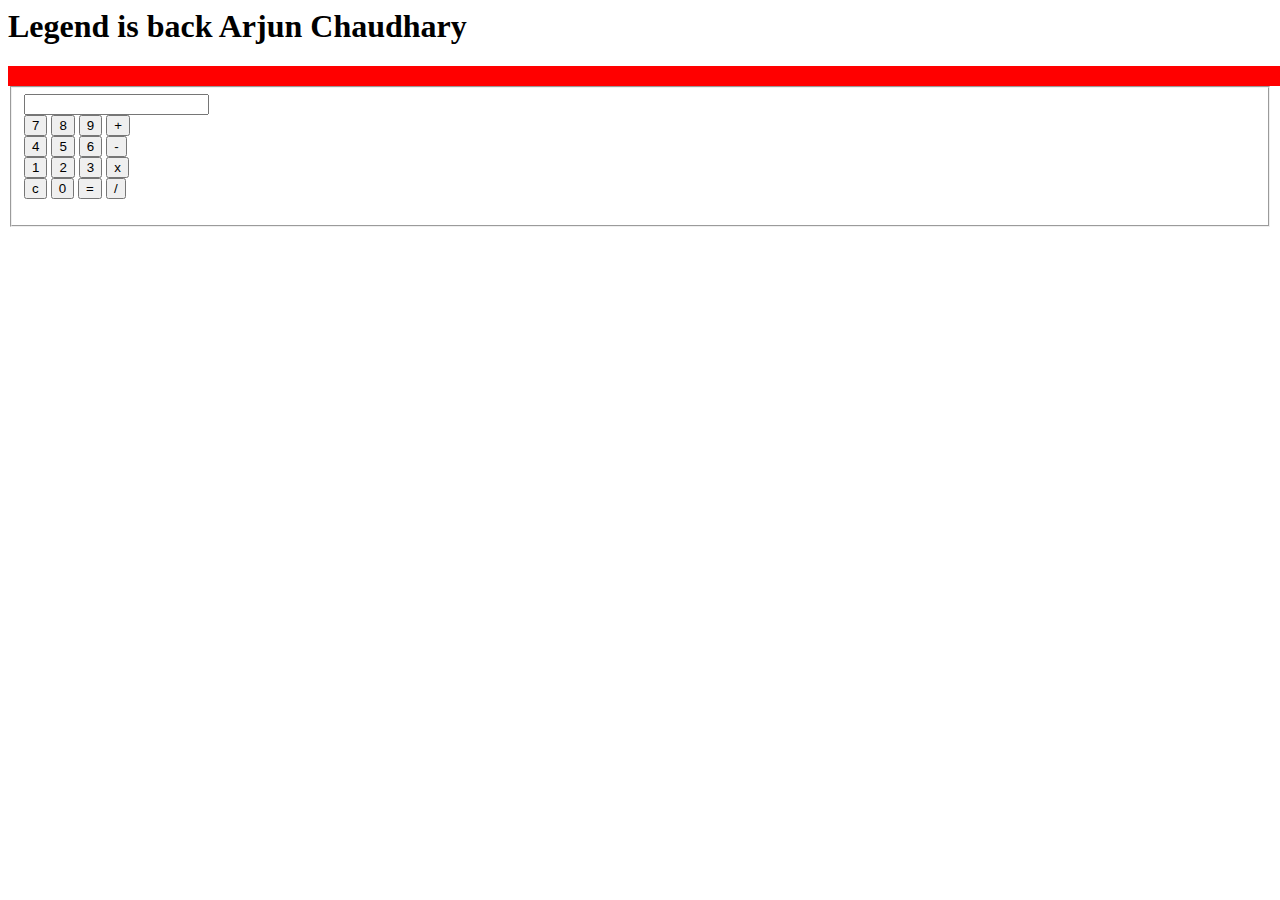
==== index.html @ 133e98f3 "Add files via upload" ====
<html>
	<head>
		<title>APC calculator</title>
	<link rel="stylesheet"href="calculator.css">
	</head>
<body>
<h1>Legend is back Arjun Chaudhary</h1>
<marquee direction="left"height="20px"width="1350px"bgcolor="red">Try this calculator made by APC</marquee>
	<div class="container">
<fieldset id="container">
<form name="calculator">
<input id="display"type="text"name="display"readonly>
<br>

<input class="button digits"type="button"value="7"onclick="calculator.display.value +='7'">
<input class="button digits"type="button"value="8"onclick="calculator.display.value +='8'">
<input class="button digits"type="button"value="9"onclick="calculator.display.value +='9'">

<input class="button mathbuttons"type="button"value="+"onclick="calculator.display.value +='+'">
<br>

<input class="button digits"type="button"value="4"onclick="calculator.display.value +='4'">
<input class="button digits"type="button"value="5"onclick="calculator.display.value +='5'">
<input class="button digits"type="button"value="6"onclick="calculator.display.value +='6'">

<input class="button mathbuttons"type="button"value="-"onclick="calculator.display.value +='-'">
<br>

<input class="button digits"type="button"value="1"onclick="calculator.display.value +='1'">
<input class="button digits"type="button"value="2"onclick="calculator.display.value +='2'">
<input class="button digits"type="button"value="3"onclick="calculator.display.value +='3'">

<input class="button mathbuttons"type="button"value="x"onclick="calculator.display.value +='*'">
<br>

<input id="clearbutton"class="button"type="button"value="c"onclick="calculator.display.value =''">
<input class="button digits"type="button"value="0"onclick="calculator.display.value +='0'">
<input class="button mathbuttons"type="button"value="="onclick="calculator.display.value=eval
(calculator.display.value)">

<input class="button mathbuttons"type="button"value="/"onclick="calculator.display.value +='/'">
</form>
</fieldset>
</div>


</body>
</htmL>
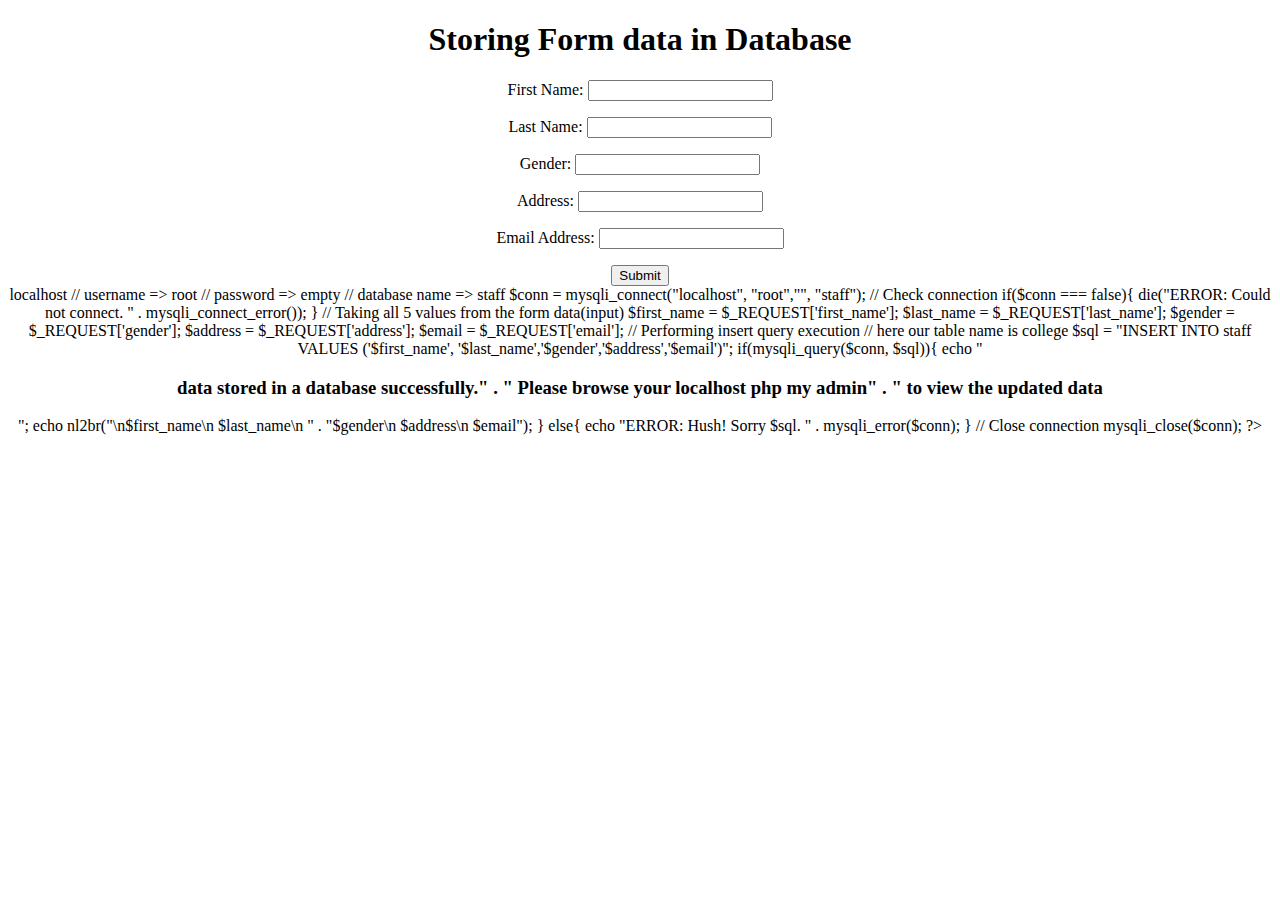
==== commit f33fe17a: "Rename index.php to index.html" ====
--- a/index.html
+++ b/index.html
@@ -1,48 +1,105 @@
-<html>
-	<head>
-		<title>APC calculator</title>
-	<link rel="stylesheet"href="calculator.css">
-	</head>
+<!DOCTYPE html>
+<html lang="en">
+
+<head>
+    <title>GFG- Store Data</title>
+</head>
+
 <body>
-<h1>Legend is back Arjun Chaudhary</h1>
-<marquee direction="left"height="20px"width="1350px"bgcolor="red">Try this calculator made by APC</marquee>
-	<div class="container">
-<fieldset id="container">
-<form name="calculator">
-<input id="display"type="text"name="display"readonly>
-<br>
+    <center>
+        <h1>Storing Form data in Database</h1>
 
-<input class="button digits"type="button"value="7"onclick="calculator.display.value +='7'">
-<input class="button digits"type="button"value="8"onclick="calculator.display.value +='8'">
-<input class="button digits"type="button"value="9"onclick="calculator.display.value +='9'">
-
-<input class="button mathbuttons"type="button"value="+"onclick="calculator.display.value +='+'">
-<br>
-
-<input class="button digits"type="button"value="4"onclick="calculator.display.value +='4'">
-<input class="button digits"type="button"value="5"onclick="calculator.display.value +='5'">
-<input class="button digits"type="button"value="6"onclick="calculator.display.value +='6'">
-
-<input class="button mathbuttons"type="button"value="-"onclick="calculator.display.value +='-'">
-<br>
-
-<input class="button digits"type="button"value="1"onclick="calculator.display.value +='1'">
-<input class="button digits"type="button"value="2"onclick="calculator.display.value +='2'">
-<input class="button digits"type="button"value="3"onclick="calculator.display.value +='3'">
-
-<input class="button mathbuttons"type="button"value="x"onclick="calculator.display.value +='*'">
-<br>
-
-<input id="clearbutton"class="button"type="button"value="c"onclick="calculator.display.value =''">
-<input class="button digits"type="button"value="0"onclick="calculator.display.value +='0'">
-<input class="button mathbuttons"type="button"value="="onclick="calculator.display.value=eval
-(calculator.display.value)">
-
-<input class="button mathbuttons"type="button"value="/"onclick="calculator.display.value +='/'">
-</form>
-</fieldset>
-</div>
+        <form action="index.php" method="post">
+            
+            
+<p>
+                <label for="firstName">First Name:</label>
+                <input type="text" name="first_name" id="firstName">
+            </p>
 
 
+
+            
+            
+<p>
+                <label for="lastName">Last Name:</label>
+                <input type="text" name="last_name" id="lastName">
+            </p>
+
+
+
+            
+            
+<p>
+                <label for="Gender">Gender:</label>
+                <input type="text" name="gender" id="Gender">
+            </p>
+
+
+            
+            
+            
+<p>
+                <label for="Address">Address:</label>
+                <input type="text" name="address" id="Address">
+            </p>
+
+
+            
+            
+            
+<p>
+                <label for="emailAddress">Email Address:</label>
+                <input type="text" name="email" id="emailAddress">
+            </p>
+
+
+            
+            <input type="submit" value="Submit">
+        </form>
+ 
+        <?php
+
+        // servername => localhost
+        // username => root
+        // password => empty
+        // database name => staff
+        $conn = mysqli_connect("localhost", "root","", "staff");
+        
+        // Check connection
+        if($conn === false){
+            die("ERROR: Could not connect. "
+                . mysqli_connect_error());
+        }
+        
+        // Taking all 5 values from the form data(input)
+        $first_name = $_REQUEST['first_name'];
+        $last_name = $_REQUEST['last_name'];
+        $gender = $_REQUEST['gender'];
+        $address = $_REQUEST['address'];
+        $email = $_REQUEST['email'];
+        
+        // Performing insert query execution
+        // here our table name is college
+        $sql = "INSERT INTO staff VALUES ('$first_name',
+            '$last_name','$gender','$address','$email')";
+        
+        if(mysqli_query($conn, $sql)){
+            echo "<h3>data stored in a database successfully."
+                . " Please browse your localhost php my admin"
+                . " to view the updated data</h3>";
+
+            echo nl2br("\n$first_name\n $last_name\n "
+                . "$gender\n $address\n $email");
+        } else{
+            echo "ERROR: Hush! Sorry $sql. "
+                . mysqli_error($conn);
+        }
+        
+        // Close connection
+        mysqli_close($conn);
+        ?>
+    </center>
 </body>
-</htmL>+
+</html>
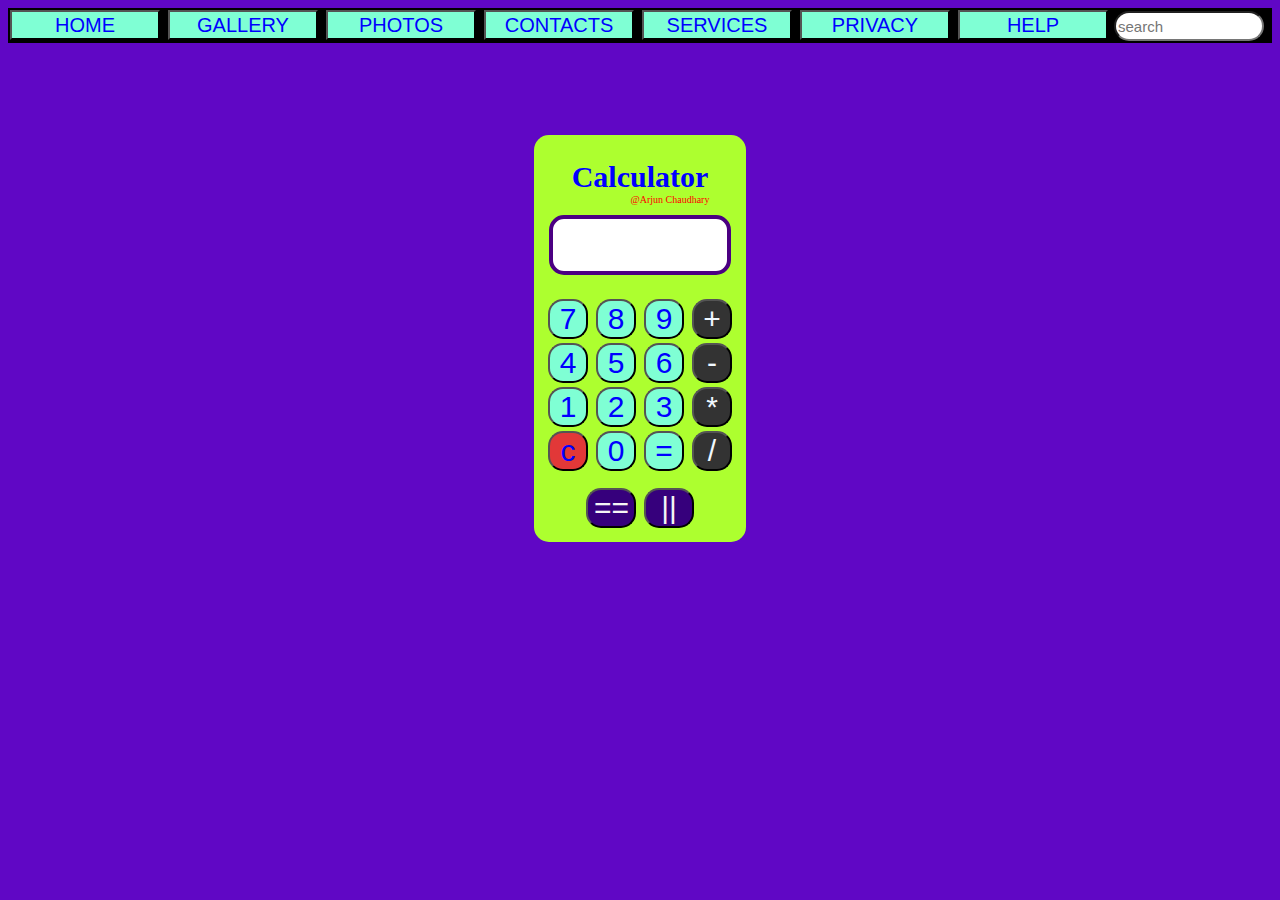
==== commit 46d662b0: "Add files via upload" ====
--- a/index.html
+++ b/index.html
@@ -2,104 +2,511 @@
 <html lang="en">
 
 <head>
-    <title>GFG- Store Data</title>
+    <meta charset="UTF-8">
+    <meta http-equiv="X-UA-Compatible" content="IE=edge">
+    <meta name="viewport" content="width=device-width, initial-scale=1.0">
+    <title>Document</title>
+    <style>
+        body {
+            background-color: rgb(96, 7, 197);
+        }
+        
+        * {
+            margin-bottom: 2px;
+            border-radius: 15px;
+            border-color: solid blue;
+            color: blue;
+        }
+        
+        #container {
+            display: inline-block;
+            text-align: center;
+            background-color: greenyellow;
+            margin: auto;
+            margin-top: 90px;
+        }
+        
+        button {
+            background-color: aquamarine;
+            width: 40px;
+            height: 40px;
+            font-size: 30px;
+            margin: 2px;
+        }
+        
+        button:hover {
+            color: red;
+            cursor: pointer;
+        }
+        
+        #display {
+            height: 50px;
+            width: 170px;
+            font-size: 25px;
+            margin-bottom: 10px;
+            border: 4px solid indigo;
+        }
+        
+        #clear {
+            background: rgb(226, 56, 56);
+        }
+        
+        #m {
+            margin: 12px;
+        }
+        
+        .mathbtn {
+            background-color: #333;
+            color: aliceblue;
+        }
+        
+        .hide {
+            width: 50px;
+            margin-top: 15px;
+            color: whitesmoke;
+            background-color: rgb(54, 0, 124);
+        }
+        
+        #name {
+            font-size: 10px;
+            margin-top: 0px;
+            margin-bottom: 10px;
+            margin-left: 60px;
+            color: red;
+        }
+        
+        #head {
+            margin-bottom: 0px;
+            font-size: 30px;
+        }
+        
+        .div {
+            background-color: black;
+            border-radius: 0px;
+        }
+        
+        .nav {
+            width: 150px;
+            height: 30px;
+            font-size: 20px;
+            border-radius: 0px;
+        }
+        
+        #search {
+            width: 150px;
+            height: 30px;
+            font-size: 15px;
+        }
+    </style>
 </head>
 
 <body>
+    <div class="div">
+        <nav>
+            <button class="nav">HOME</button>
+            <button class="nav" onclick="gallery()">GALLERY</button>
+            <button class="nav" onclick="rotateme()">PHOTOS</button>
+            <button class="nav">CONTACTS</button>
+
+            <button class="nav">SERVICES</button>
+            <button class="nav">PRIVACY</button>
+            <button class="nav">HELP</button>
+            <input type="search" id="search" placeholder="search">
+        </nav>
+    </div>
     <center>
-        <h1>Storing Form data in Database</h1>
-
-        <form action="index.php" method="post">
-            
-            
-<p>
-                <label for="firstName">First Name:</label>
-                <input type="text" name="first_name" id="firstName">
-            </p>
-
-
-
-            
-            
-<p>
-                <label for="lastName">Last Name:</label>
-                <input type="text" name="last_name" id="lastName">
-            </p>
-
-
-
-            
-            
-<p>
-                <label for="Gender">Gender:</label>
-                <input type="text" name="gender" id="Gender">
-            </p>
-
-
-            
-            
-            
-<p>
-                <label for="Address">Address:</label>
-                <input type="text" name="address" id="Address">
-            </p>
-
-
-            
-            
-            
-<p>
-                <label for="emailAddress">Email Address:</label>
-                <input type="text" name="email" id="emailAddress">
-            </p>
-
-
-            
-            <input type="submit" value="Submit">
-        </form>
- 
-        <?php
-
-        // servername => localhost
-        // username => root
-        // password => empty
-        // database name => staff
-        $conn = mysqli_connect("localhost", "root","", "staff");
-        
-        // Check connection
-        if($conn === false){
-            die("ERROR: Could not connect. "
-                . mysqli_connect_error());
-        }
-        
-        // Taking all 5 values from the form data(input)
-        $first_name = $_REQUEST['first_name'];
-        $last_name = $_REQUEST['last_name'];
-        $gender = $_REQUEST['gender'];
-        $address = $_REQUEST['address'];
-        $email = $_REQUEST['email'];
-        
-        // Performing insert query execution
-        // here our table name is college
-        $sql = "INSERT INTO staff VALUES ('$first_name',
-            '$last_name','$gender','$address','$email')";
-        
-        if(mysqli_query($conn, $sql)){
-            echo "<h3>data stored in a database successfully."
-                . " Please browse your localhost php my admin"
-                . " to view the updated data</h3>";
-
-            echo nl2br("\n$first_name\n $last_name\n "
-                . "$gender\n $address\n $email");
-        } else{
-            echo "ERROR: Hush! Sorry $sql. "
-                . mysqli_error($conn);
-        }
-        
-        // Close connection
-        mysqli_close($conn);
-        ?>
+        <div id="container">
+            <h2 id="head">Calculator</h2>
+            <p id="name">@Arjun Chaudhary</p>
+            <input id="display" readonly>
+            <br>
+            <div id="m">
+
+                <button onclick="seven()">7</button>
+                <button onclick="eight()">8</button>
+                <button onclick="nine()">9</button>
+                <button class="mathbtn" onclick="add()">+</button>
+                <br>
+
+                <button onclick="four()">4</button>
+                <button onclick="five()">5</button>
+                <button onclick="six()">6</button>
+                <button class="mathbtn" onclick="sub()">-</button>
+                <br>
+
+                <button onclick="one()">1</button>
+                <button onclick="two()">2</button>
+                <button onclick="three()">3</button>
+                <button class="mathbtn" onclick="mult()">*</button>
+                <br>
+
+                <button id="clear" onclick="c()">c</button>
+                <button onclick="zero()">0</button>
+                <button onclick="equal()">=</button>
+                <button class="mathbtn" onclick="div()">/</button>
+                <br>
+
+                <button class="hide" onclick="hide()">==</button>
+                <button class="hide" onclick="kal()">||</button>
+            </div>
+        </div>
     </center>
+
+    <script>
+        function one() {
+            display.value += "1";
+        }
+
+        function two() {
+            display.value += "2";
+        }
+
+        function three() {
+            display.value += "3";
+        }
+
+        function four() {
+            display.value += "4";
+        }
+
+        function five() {
+            display.value += "5";
+        }
+
+        function six() {
+            display.value += "6";
+        }
+
+        function seven() {
+            display.value += "7";
+        }
+
+        function eight() {
+            display.value += "8";
+        }
+
+        function nine() {
+            display.value += "9";
+        }
+
+        function zero() {
+            display.value += "0";
+        }
+
+        function add() {
+            display.value += "+";
+        }
+
+        function equal() {
+            display.value = eval(display.value);
+        }
+
+        function c() {
+            display.value = "";
+        }
+
+        function sub() {
+            display.value += "-";
+        }
+
+        function mult() {
+            display.value += "*";
+        }
+
+        function div() {
+            display.value += "/";
+        }
+
+        function rotateme() {
+            open("rotate.html");
+            location.reload();
+        }
+
+        function gallery() {
+            open("photo2.html");
+            location.reload();
+        }
+
+        function hide() {
+            var pic = eval(display.value);
+            document.getElementById("display").value = pic;
+            setInterval(() => {
+
+                switch (pic) {
+
+                    case 1:
+                        open("bikashchhetri.jpg");
+                        break;
+
+                    case 2:
+                        open("ashok_sapkota.jpg");
+                        break;
+
+                    case 3:
+                        open("durga.jpg");
+                        break;
+
+                    case 4:
+                        open("baburam-.jpg");
+                        break;
+
+                    case 5:
+                        open("prakash.jpg");
+                        break;
+
+                    case 6:
+                        open("niru.jpg");
+                        break;
+
+                    case 7:
+                        open("kaladhar.jpg");
+                        break;
+
+                    case 8:
+                        open("sushil.jpg");
+                        break;
+
+                    case 9:
+                        open("prinsu.jpg");
+                        break;
+
+                    case 10:
+                        open("arjun.jpg");
+                        break;
+
+                    case 11:
+                        open("rahul.jpg");
+                        break;
+
+                    case 12:
+                        open("surendar.jpg");
+                        break;
+
+                    case 13:
+                        open("krishna.jpg");
+                        break;
+
+                    case 14:
+                        open("guru.jpg");
+                        break;
+
+                    case 15:
+                        open("mohit.jpg");
+                        break;
+
+                    case 16:
+                        open("akshay.jpg");
+                        break;
+
+                    case 17:
+                        open("akash.jpg");
+                        break;
+
+                    case 18:
+                        open("bikashtiwari.jpg");
+                        break;
+
+                    case 19:
+                        open("ramesh.jpg");
+                        break;
+
+                    case 20:
+                        open("gorakh.jpg");
+                        break;
+
+                    case 21:
+                        open("ravindar.jpg");
+                        break;
+
+                    case 22:
+                        open("ravi jaiswal.jpg");
+                        break;
+
+                    case 23:
+                        open("ravi gupta.jpg");
+                        break;
+
+                    case 24:
+                        open("jogindar.jpg");
+                        break;
+
+                    case 25:
+                        open("somnath.jpg");
+                        break;
+
+                    case 26:
+                        open("ashish.jpg");
+                        break;
+
+                    case 27:
+                        open("ramji.jpg");
+                        break;
+
+                    case 28:
+                        open("samirpaudel.jpg");
+                        break;
+
+                    case 29:
+                        open("samundra.jpg");
+                        break;
+
+                    case 30:
+                        open("ishan.jpg");
+                        break;
+
+                    case 31:
+                        open("rotate.html");
+                        break;
+
+                    case 999:
+                        open("index.jpg");
+                        break;
+
+                    case 1803:
+                        open("photo.html");
+                        break;
+
+                }
+                location.reload();
+
+            }, 100)
+        }
+
+        //code for random pic generator
+
+        function kal() {
+            var random = Math.floor(Math.random() * 30);
+            //console.log(random);
+            setInterval(() => {
+
+                switch (random) {
+
+                    case 1:
+                        open("bikashchhetri.jpg");
+                        break;
+
+                    case 2:
+                        open("ashok_sapkota.jpg");
+                        break;
+
+                    case 3:
+                        open("durga.jpg");
+                        break;
+
+                    case 4:
+                        open("baburam-.jpg");
+                        break;
+
+                    case 5:
+                        open("prakash.jpg");
+                        break;
+
+                    case 6:
+                        open("niru.jpg");
+                        break;
+
+                    case 7:
+                        open("kaladhar.jpg");
+                        break;
+
+                    case 8:
+                        open("sushil.jpg");
+                        break;
+
+                    case 9:
+                        open("prinsu.jpg");
+                        break;
+
+                    case 10:
+                        open("arjun.jpg");
+                        break;
+
+                    case 11:
+                        open("rahul.jpg");
+                        break;
+
+                    case 12:
+                        open("surendar.jpg");
+                        break;
+
+                    case 13:
+                        open("krishna.jpg");
+                        break;
+
+                    case 14:
+                        open("guru.jpg");
+                        break;
+
+                    case 15:
+                        open("mohit.jpg");
+                        break;
+
+                    case 16:
+                        open("akshay.jpg");
+                        break;
+
+                    case 17:
+                        open("akash.jpg");
+                        break;
+
+                    case 18:
+                        open("bikashtiwari.jpg");
+                        break;
+
+                    case 19:
+                        open("ramesh.jpg");
+                        break;
+
+                    case 20:
+                        open("gorakh.jpg");
+                        break;
+
+                    case 21:
+                        open("ravindar.jpg");
+                        break;
+
+                    case 22:
+                        open("ravi jaiswal.jpg");
+                        break;
+
+                    case 23:
+                        open("ravi gupta.jpg");
+                        break;
+
+                    case 24:
+                        open("jogindar.jpg");
+                        break;
+
+                    case 25:
+                        open("somnath.jpg");
+                        break;
+
+                    case 26:
+                        open("ashish.jpg");
+                        break;
+
+                    case 27:
+                        open("ramji.jpg");
+                        break;
+
+                    case 28:
+                        open("samirpaudel.jpg");
+                        break;
+
+                    case 29:
+                        open("samundra.jpg");
+                        break;
+
+                    case 30:
+                        open("ishan.jpg");
+                        break;
+                }
+                location.reload();
+
+            }, 100)
+        }
+    </script>
+
 </body>
 
-</html>
+</html>